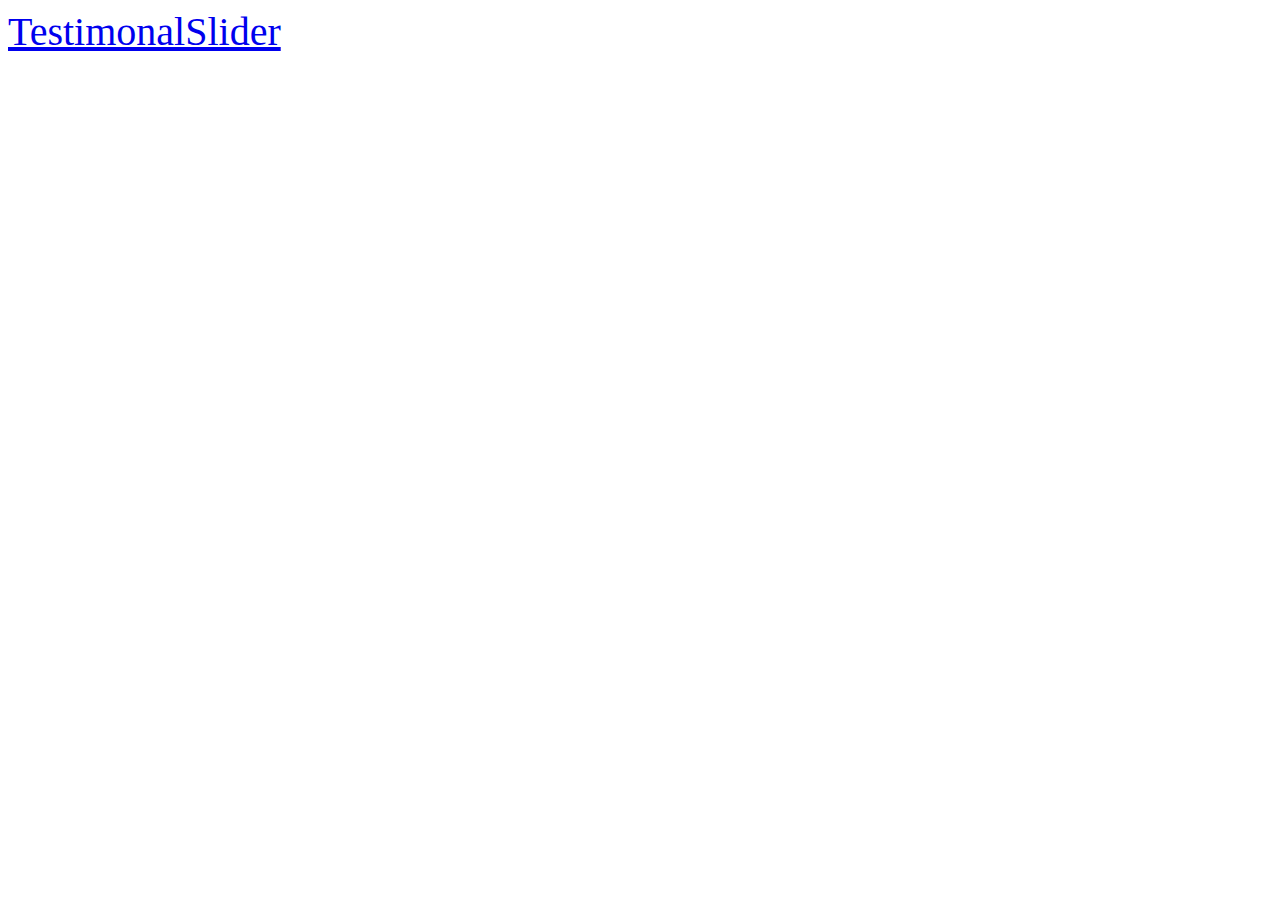
==== index.html @ 04a8bba2 "msg" ====
<!DOCTYPE html>
<html lang="en">
<head>
    <meta charset="UTF-8">
    <meta name="viewport" content="width=device-width, initial-scale=1.0">
    <title>Document</title>
    <style>
        a{
            text-align: center;
            font-size:2.5em;
        }
    </style>
</head>
<body>
    <a href="TestimonalSlider/main.html">TestimonalSlider</a>
</body>
</html>
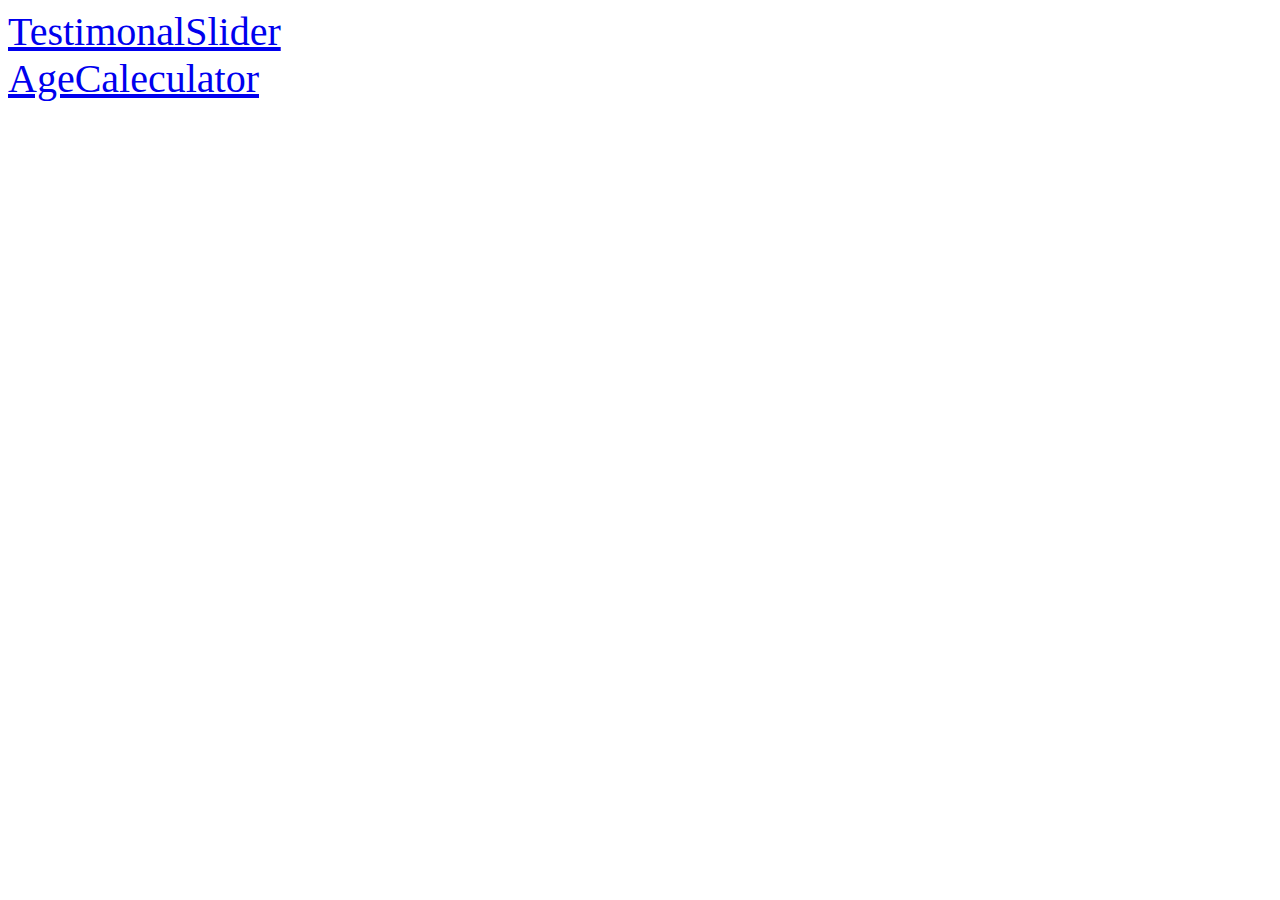
==== commit 5c74bc36: "msg" ====
--- a/index.html
+++ b/index.html
@@ -12,6 +12,7 @@
     </style>
 </head>
 <body>
-    <a href="TestimonalSlider/main.html">TestimonalSlider</a>
+    <a href="TestimonalSlider/main.html">TestimonalSlider</a><br>
+    <a href="AgeCaleculator/main.html">AgeCaleculator</a>
 </body>
 </html>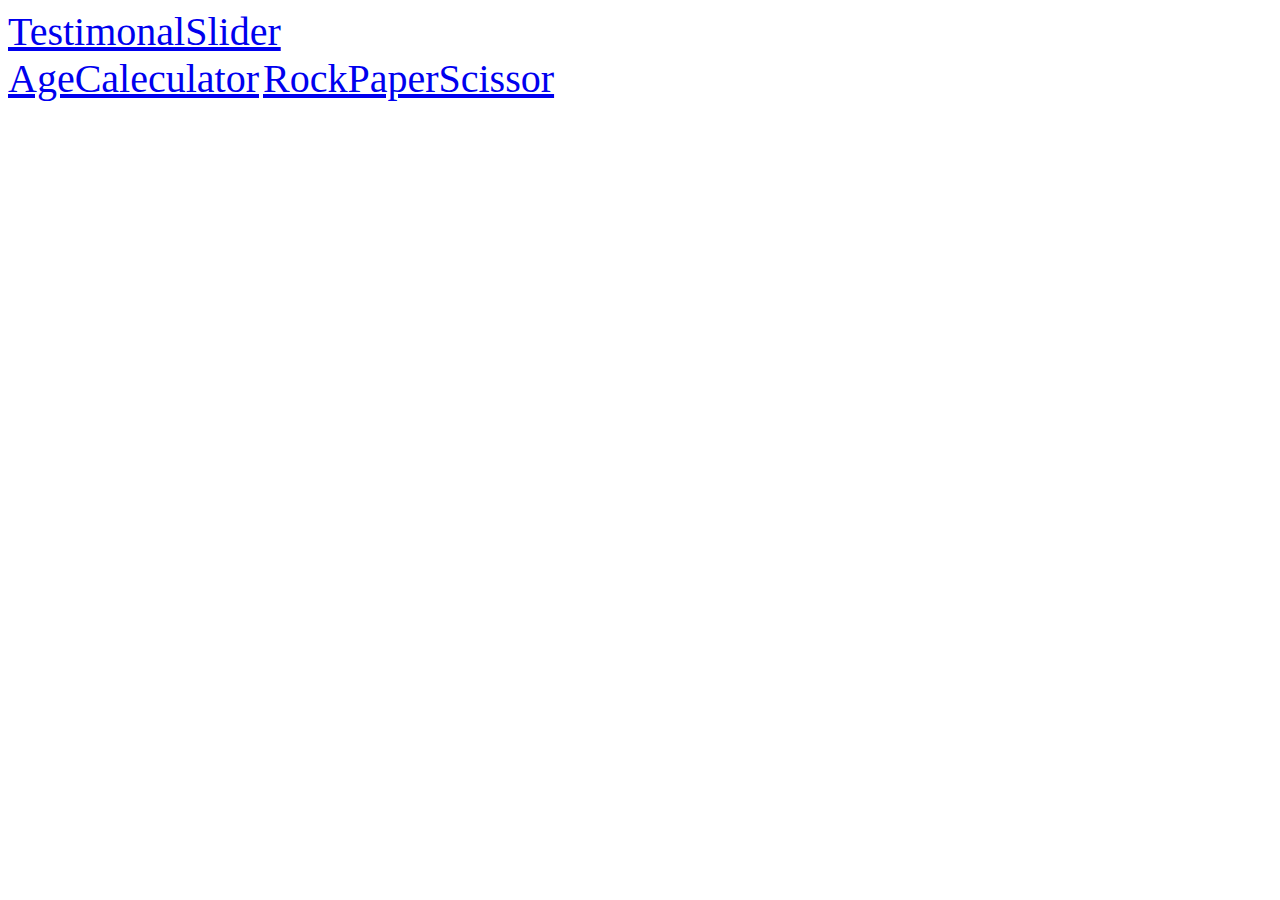
==== commit 78999cd4: "msg" ====
--- a/index.html
+++ b/index.html
@@ -14,5 +14,6 @@
 <body>
     <a href="TestimonalSlider/main.html">TestimonalSlider</a><br>
     <a href="AgeCaleculator/main.html">AgeCaleculator</a>
+    <a href="RockPaperScissor/index.html">RockPaperScissor</a>
 </body>
 </html>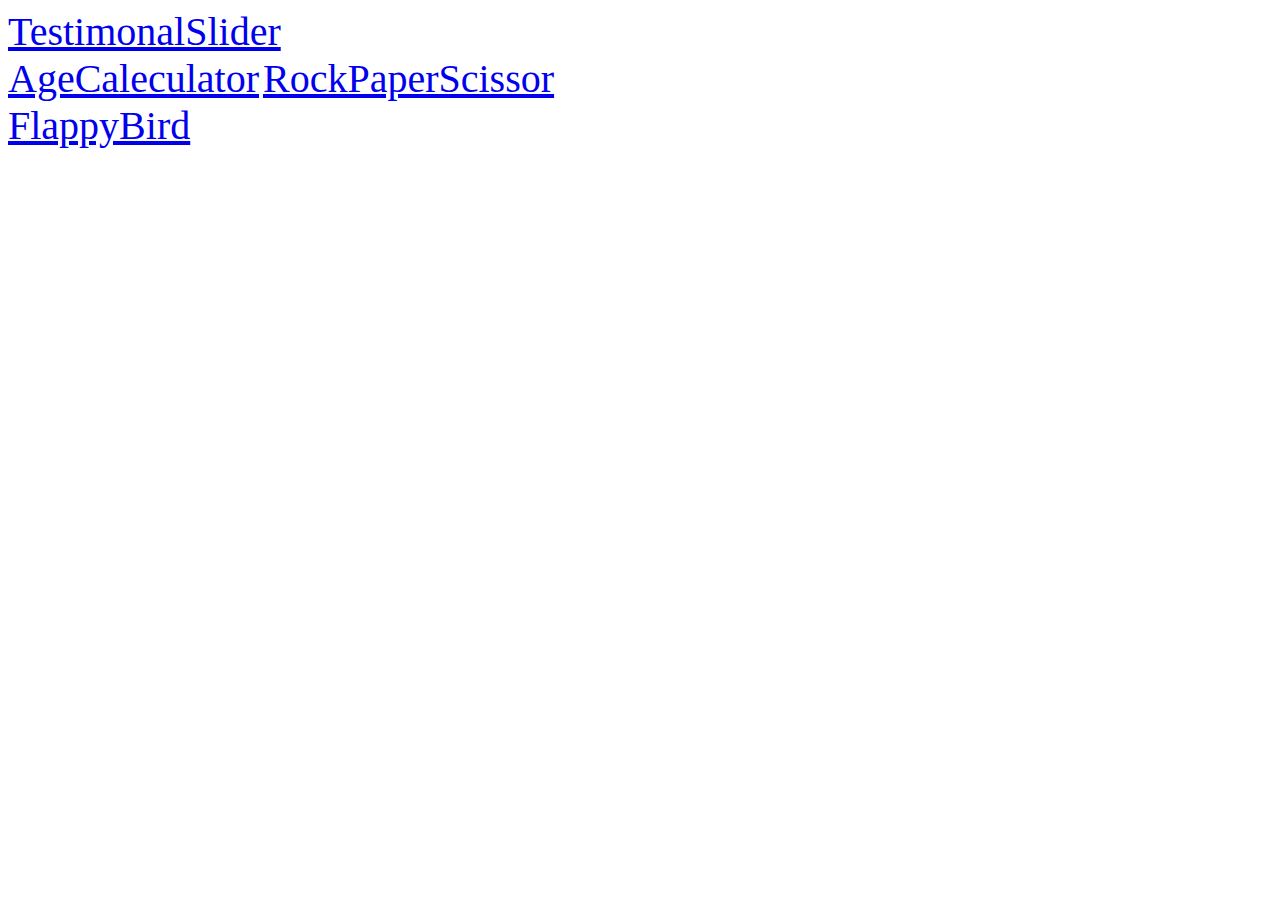
==== commit 1314d659: "msg" ====
--- a/index.html
+++ b/index.html
@@ -14,6 +14,7 @@
 <body>
     <a href="TestimonalSlider/main.html">TestimonalSlider</a><br>
     <a href="AgeCaleculator/main.html">AgeCaleculator</a>
-    <a href="RockPaperScissor/index.html">RockPaperScissor</a>
+    <a href="RockPaperScissor/index.html">RockPaperScissor</a><br>
+    <a href="FlappyBird/index.html">FlappyBird</a>
 </body>
 </html>